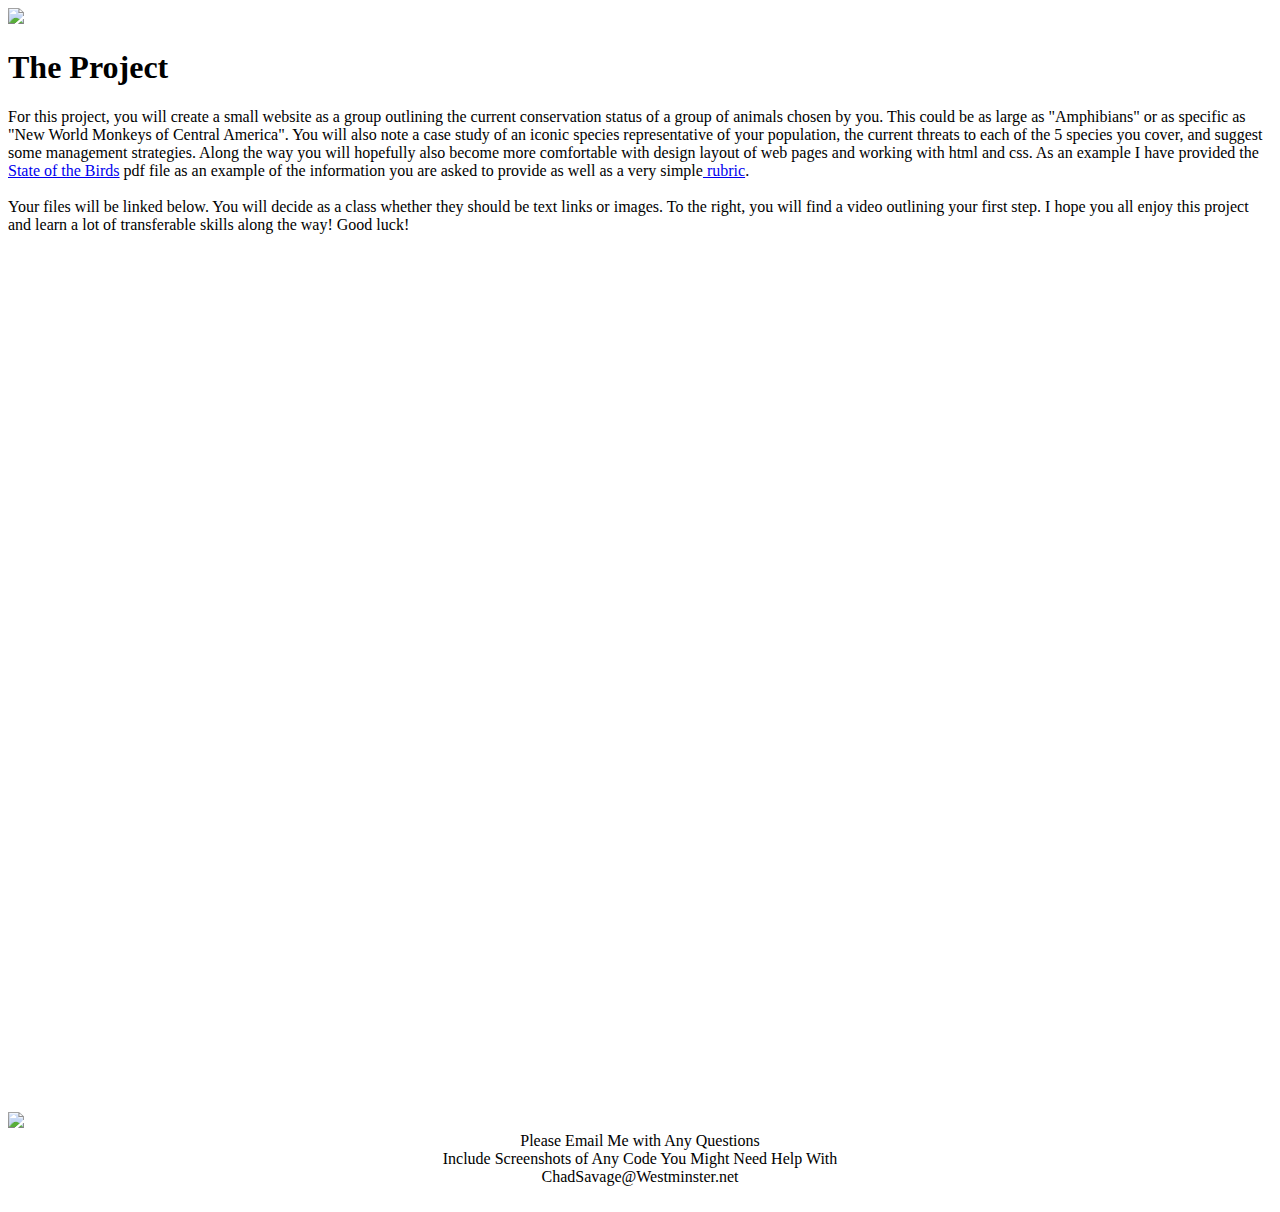
==== index.html @ 1fae9ea5 "Create index.html" ====
<!DOCTYPE html><!--This tells your web browser to interpret this file as html, always add this first-->
<html lang="en"><!--Language is English-->
<head><!--The part of your file that doesn't show up on the computer screen-->
  <meta charset="utf-8"><!--Don't worry about this but add it-->
  <meta http-equiv="X-UA-Compatible" content="IE=edge"><!--Allows it to work on dumb old internet explorer-->
  <meta name="viewport" content="width=device-width, initial-scale=1"><!--This is called a responsive design, that means when you change the width of your viewport(your browser window) the content scales with it instead of being cut off, it makes it visible on phones and smaller computers as well as large screens-->
    <link href="https://fonts.googleapis.com/css?family=Raleway" rel="stylesheet">
    <link href="https://fonts.googleapis.com/css?family=Oswald" rel="stylesheet">
    <link href="https://fonts.googleapis.com/css?family=Lato" rel="stylesheet"><!--These links specify the fonts you want to use. You can go to fonts.google.com to browse available fonts and if you find one you want besides these, I can definitely show you how to import it. It's like copying and pasting that link-->
      <title>Environmental Science Final Project<!--Add your animal group name here--></title><!--This is what shows up on the actual tab. Like where it says "Learning Management System" when you go to schoology.com-->
    <link rel="stylesheet" href="css/bootstrap.min.css">
    <link rel="stylesheet" href="css/main.css"><!--These tell our file to look at those two files listed above to understand how to style our page, if you edit those you can change colors and sizes and fonts and all sorts of things, so that it doesn't look like a word document. You will only be working in main.css and will let bootstrap.min.css do all the hard stuff for you-->

</head><!--End of secret content-->

<body><!--Beginning of Visible Things-->

  <div class="container-fluid"><!--This is the box all of our content will go in, think of laying out your webpage like laying out a grid

  We will use rows and columns like a child graphing things. A row will go all the way across the page, so it has an assigned width of 100%. There are 12 columns used in most websites and in yours. You can assign a column of content to any number of columns. For instance if you want a block of text to take up the left half of the page, put it in a column that is 6 columns wide because that's half of 12. That column would be called "col-xs-6" because bootstrap labels it that way. Red lines will outline our grid for now and I can show you how to remove them so that you can see what your webpage would actually look like-->
    <div class="row">
      <div class="col-xs-12"><img src="images/logo-white.png" class="img">
      </div>
    </div>

    <div class="row firstblock">
      <div class="col-xs-6"><h1 class="brown">The Project</h1><h2-2 class="navy">For this project, you will create a small website as a group outlining the current conservation status of a group of animals chosen by you. This could be as large as "Amphibians" or as specific as "New World Monkeys of Central America". You will also note a case study of an iconic species representative of your population, the current threats to each of the 5 species you cover, and suggest some management strategies. Along the way you will hopefully also become more comfortable with design layout of web pages and working with html and css. As an example I have provided the <a href="https://drive.google.com/a/westminster.net/file/d/0B8e7Dngz1vUobzk2b1FMR2Fhcjg/view?usp=sharing" target="_blank">State of the Birds</a> pdf file as an example of the information you are asked to provide as well as a very simple<a href="https://docs.google.com/a/westminster.net/document/d/1P9Rdf9z9MOR8nTc-h3bWA9lKcTE0HVolqpbuDLv9SMg/edit?usp=sharing" target="_blank"> rubric</a>.<br><br>Your files will be linked below. You will decide as a class whether they should be text links or images. To the right, you will find a video outlining your first step. I hope you all enjoy this project and learn a lot of transferable skills along the way! Good luck!<br><br></h2-2></div>
      <div class="col-xs-6"><div class="col-xs-6" style="display:block; margin-top: 20%; margin-bottom: 20%;"><iframe width="560" height="315" src="https://www.youtube.com/embed/EfCd6vx7X7M" frameborder="0" allowfullscreen></iframe></div></div>
    </div>

    <div class="row"><div class="col-xs-12"><br><br></div></div>

    <div class="row">
      <div class="col-xs-4"><a href="../Website/JamesJohnCharlotteJosephMarianna.html"><img src="images/southamerica.png" class="img"></a></div>
      <div class="col-xs-4"></div>
      <div class="col-xs-4"></div>
    </div>

    <div class="row">
      <div class="col-xs-12" style="text-align: center;">
        <h2-2 class="white">Please Email Me with Any Questions<br>Include Screenshots of Any Code You Might Need Help With<br>ChadSavage@Westminster.net<br><br></h2-2>
      </div>
    </div>

  </div>
</body>
</html>
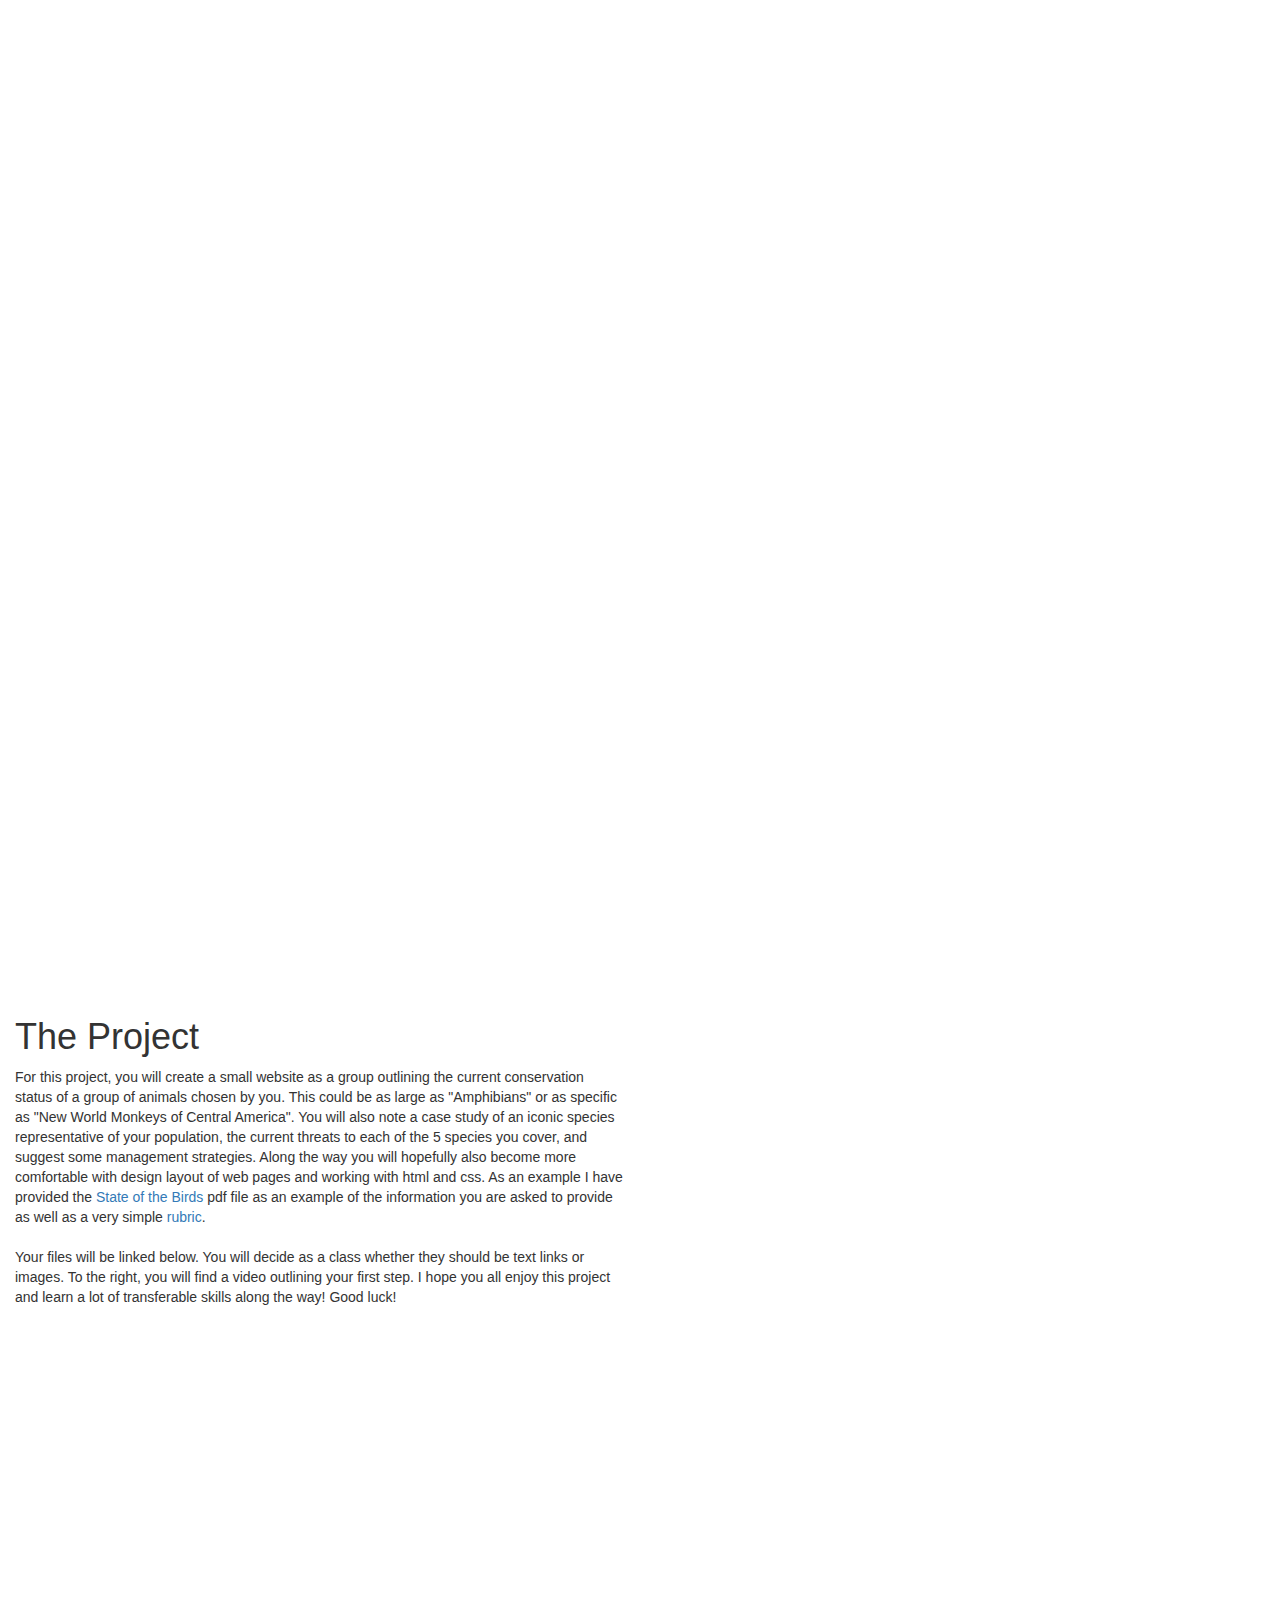
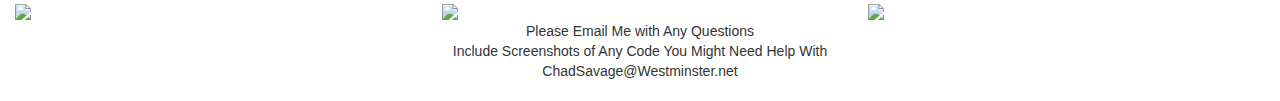
==== commit e8818cb3: "Update index.html" ====
--- a/index.html
+++ b/index.html
@@ -31,9 +31,9 @@
     <div class="row"><div class="col-xs-12"><br><br></div></div>
 
     <div class="row">
-      <div class="col-xs-4"><a href="../Website/JamesJohnCharlotteJosephMarianna.html"><img src="images/southamerica.png" class="img"></a></div>
-      <div class="col-xs-4"></div>
-      <div class="col-xs-4"></div>
+      <div class="col-xs-4"><a href="JamesJohnCharlotteJosephMarianna.html"><img src="images/southamerica.png" class="img"></a></div>
+      <div class="col-xs-4"><a href="AnnaRachel.html"><img src="images/sharks.png" class="img"></a></div>
+      <div class="col-xs-4"><a href="RebeccaJuliaSEPdeGO.html"><img src="images/pacificcoast1.png" class="img"></a></div>
     </div>
 
     <div class="row">
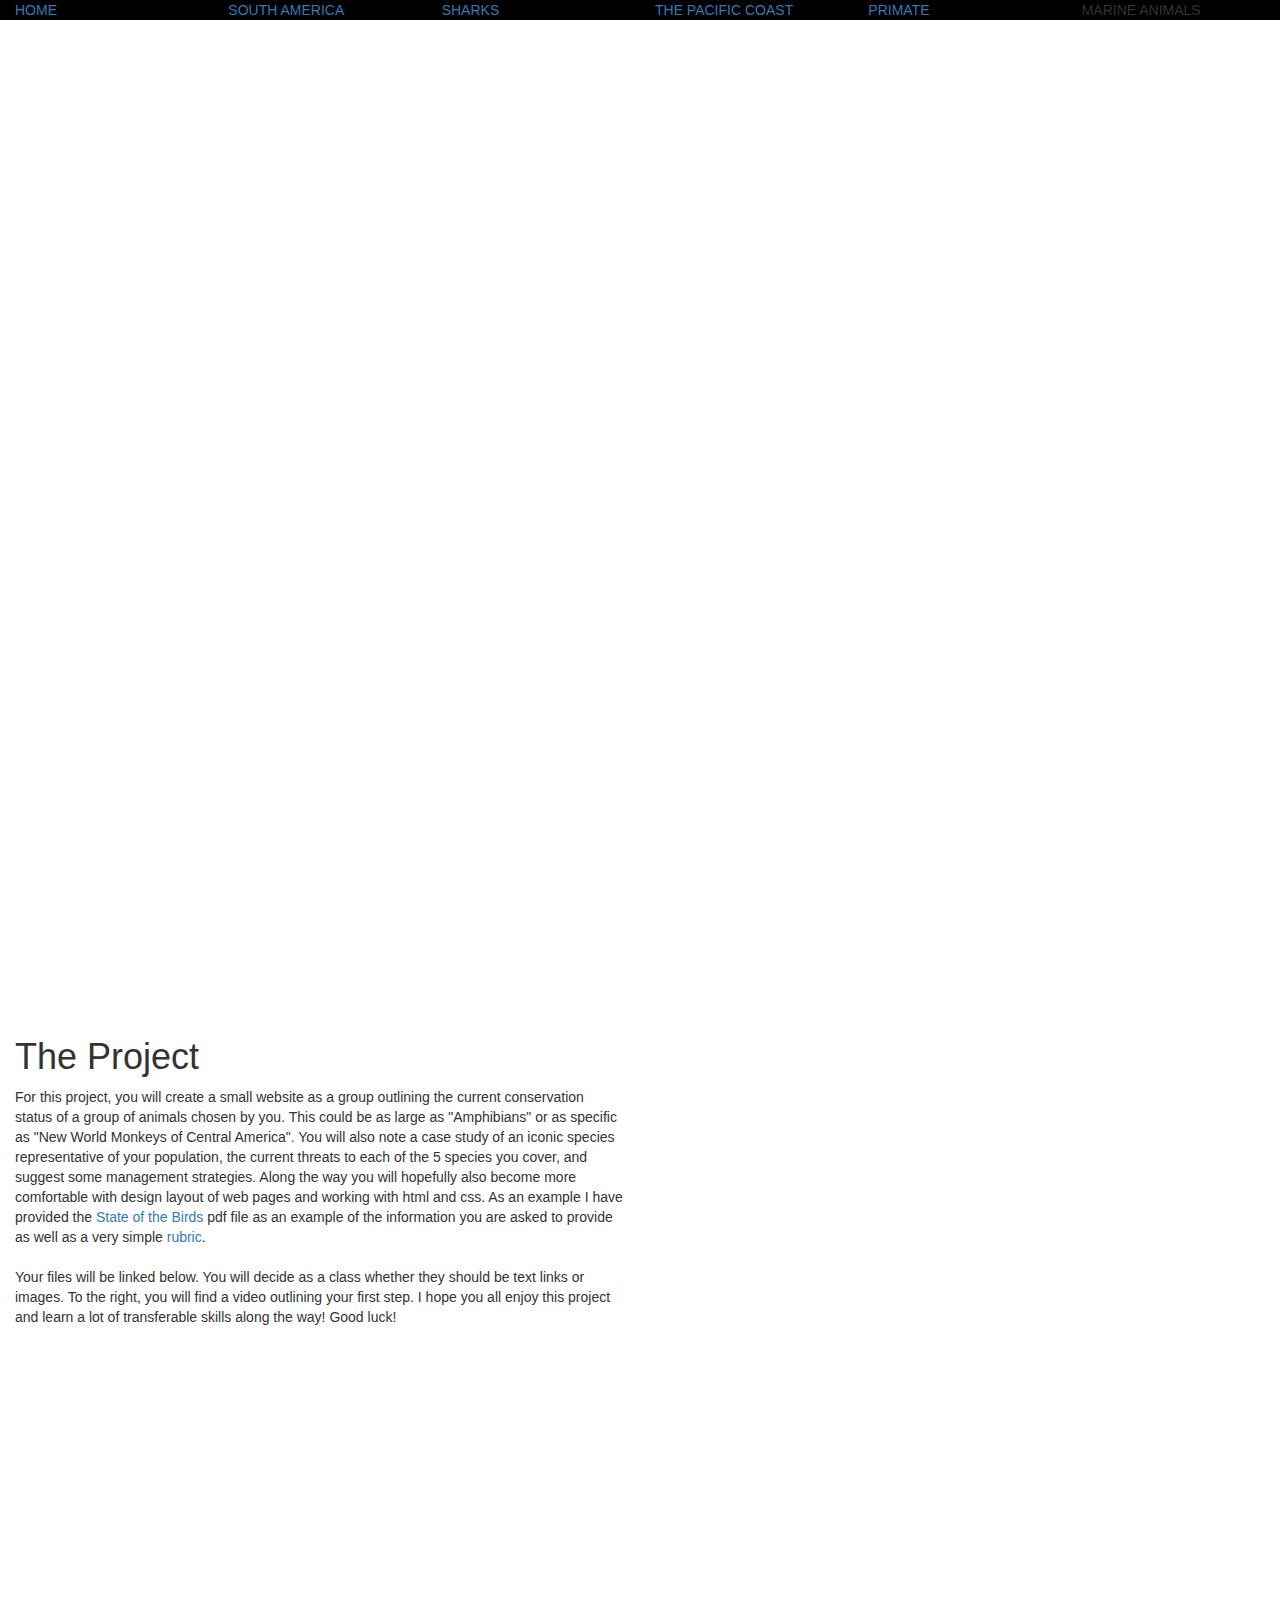
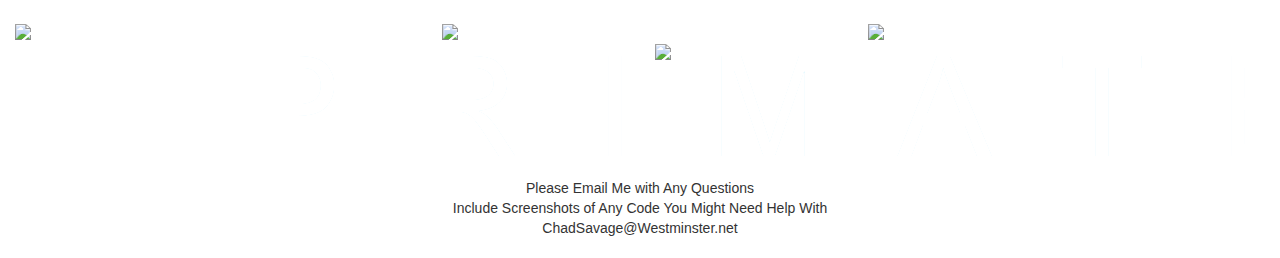
==== commit 6ed3d5b7: "Update index.html" ====
--- a/index.html
+++ b/index.html
@@ -17,7 +17,18 @@
 
   <div class="container-fluid"><!--This is the box all of our content will go in, think of laying out your webpage like laying out a grid
 
-  We will use rows and columns like a child graphing things. A row will go all the way across the page, so it has an assigned width of 100%. There are 12 columns used in most websites and in yours. You can assign a column of content to any number of columns. For instance if you want a block of text to take up the left half of the page, put it in a column that is 6 columns wide because that's half of 12. That column would be called "col-xs-6" because bootstrap labels it that way. Red lines will outline our grid for now and I can show you how to remove them so that you can see what your webpage would actually look like-->
+<!--Header-->
+    <div class="row" style="background-color: black">
+      <div class="col-xs-2"><a href="index.html"><h2-2 class="white">HOME</h2-2></a></div>
+      <div class="col-xs-2"><a href="JamesJohnCharlotteJosephMarianna.html"><h2-2 class="white">SOUTH  AMERICA</h2-2></a></div>
+      <div class="col-xs-2"><a href="AnnaRachel.html"><h2-2 class="white">SHARKS</h2-2></a></div>
+      <div class="col-xs-2"><a href="RebeccaJuliaSEPdeGO.html"><h2-2 class="white">THE PACIFIC COAST</h2-2></a></div>
+      <div class="col-xs-2"><a href="DavisReidBeau.html"><h2-2 class="white">PRIMATE</h2-2></a></div>
+      <div class="col-xs-2"><a href="WesleyEthanCrawford.html"></a><h2-2 class="white">MARINE ANIMALS</h2-2></div>
+                            
+    </div>
+    
+  <!--We will use rows and columns like a child graphing things. A row will go all the way across the page, so it has an assigned width of 100%. There are 12 columns used in most websites and in yours. You can assign a column of content to any number of columns. For instance if you want a block of text to take up the left half of the page, put it in a column that is 6 columns wide because that's half of 12. That column would be called "col-xs-6" because bootstrap labels it that way. Red lines will outline our grid for now and I can show you how to remove them so that you can see what your webpage would actually look like-->
     <div class="row">
       <div class="col-xs-12"><img src="images/logo-white.png" class="img">
       </div>
@@ -35,6 +46,13 @@
       <div class="col-xs-4"><a href="AnnaRachel.html"><img src="images/sharks.png" class="img"></a></div>
       <div class="col-xs-4"><a href="RebeccaJuliaSEPdeGO.html"><img src="images/pacificcoast1.png" class="img"></a></div>
     </div>
+    
+    <div class="row">
+      <div class="col-xs-2"></div>
+      <div class="col-xs-4"><a href="DavisReidBeau.html"><img src="images/primates1.png" class="img"></a></div>
+      <div class="col-xs-4"><a href="WesleyEthanCrawford.html"><img src="images/marineanimals.png" class="img"></a></div>
+      <div class="col-xs-2"></div>
+    </div>
 
     <div class="row">
       <div class="col-xs-12" style="text-align: center;">
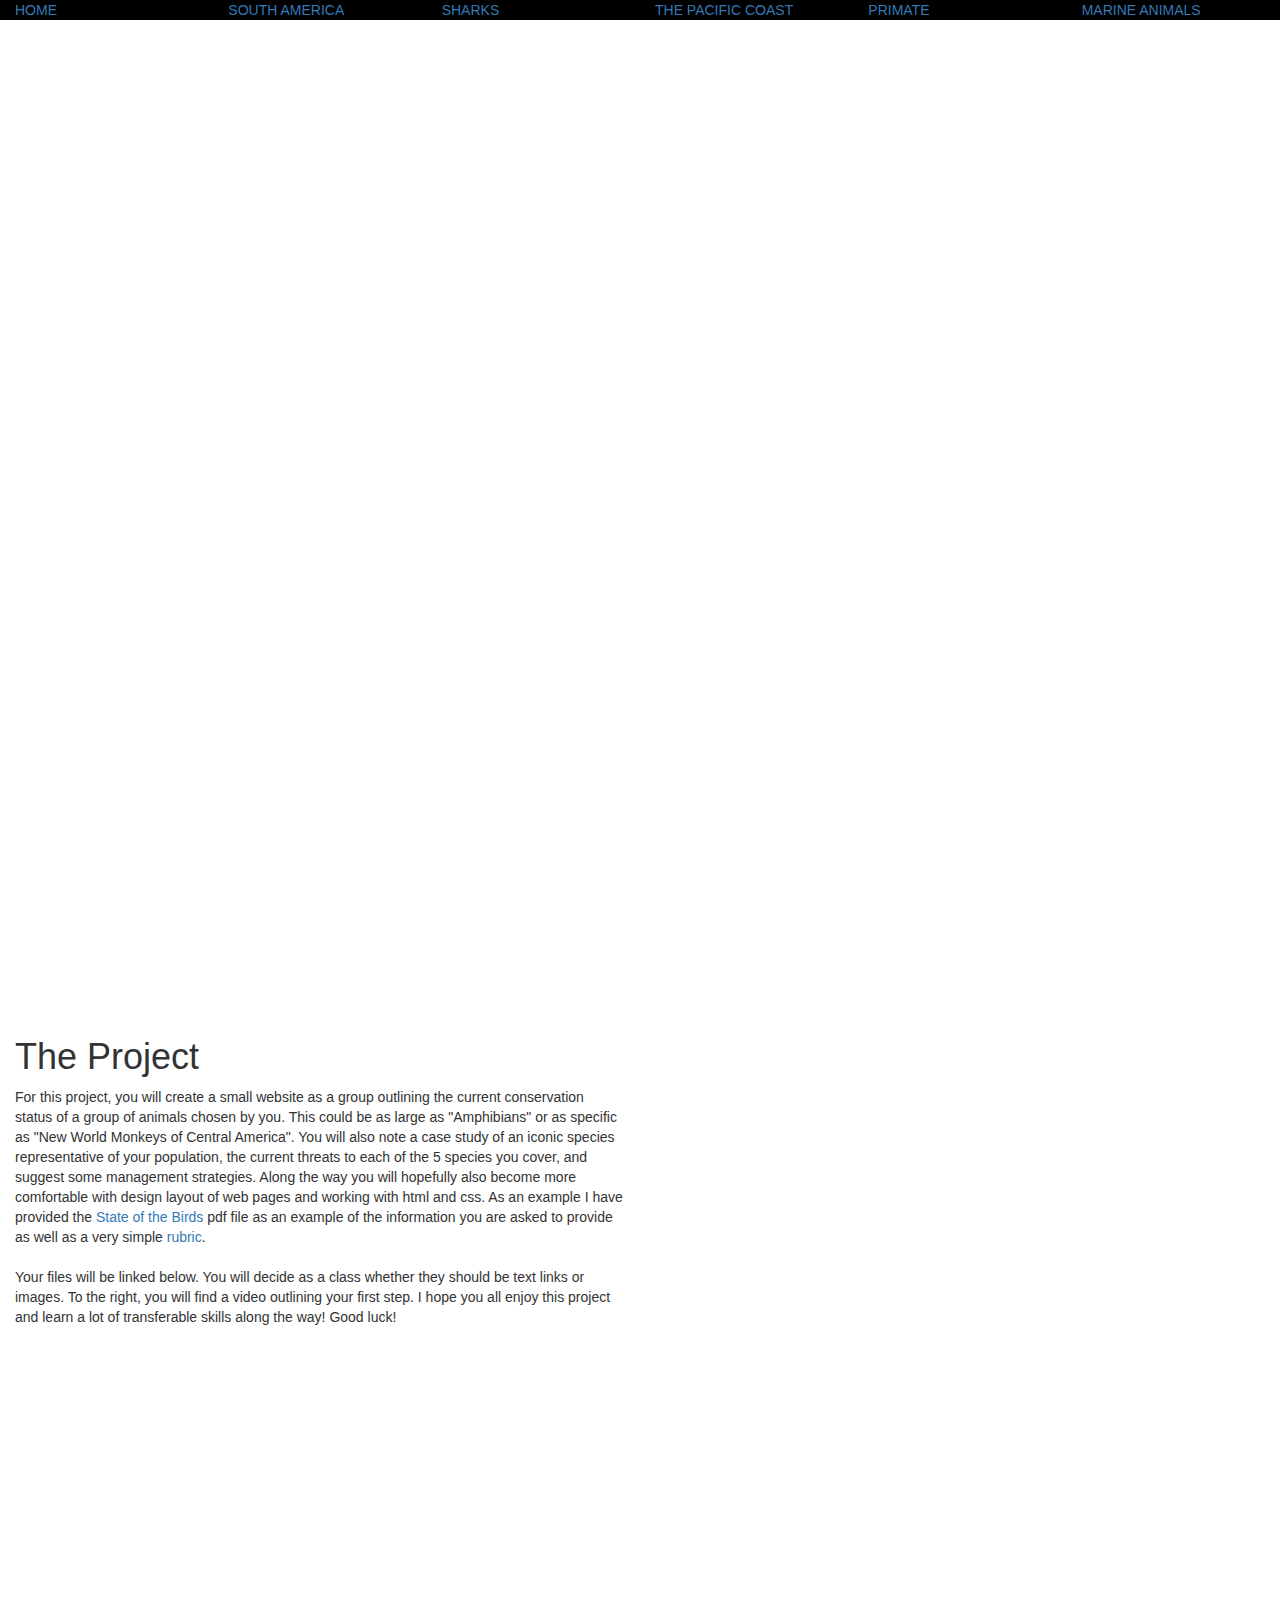
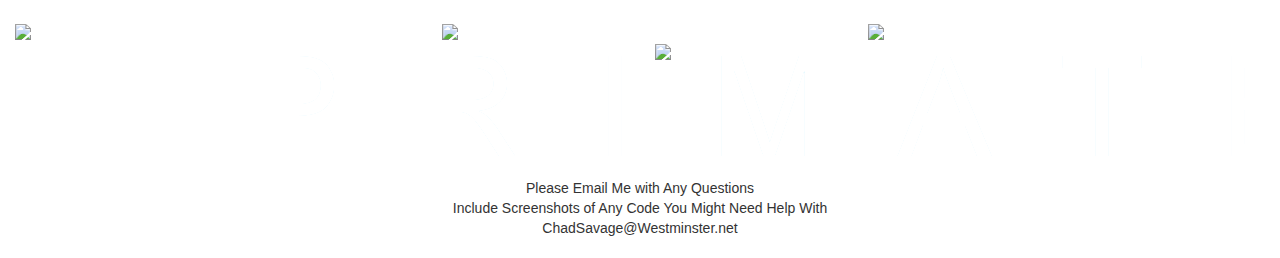
==== commit 88200aab: "Update index.html" ====
--- a/index.html
+++ b/index.html
@@ -24,9 +24,10 @@
       <div class="col-xs-2"><a href="AnnaRachel.html"><h2-2 class="white">SHARKS</h2-2></a></div>
       <div class="col-xs-2"><a href="RebeccaJuliaSEPdeGO.html"><h2-2 class="white">THE PACIFIC COAST</h2-2></a></div>
       <div class="col-xs-2"><a href="DavisReidBeau.html"><h2-2 class="white">PRIMATE</h2-2></a></div>
-      <div class="col-xs-2"><a href="WesleyEthanCrawford.html"></a><h2-2 class="white">MARINE ANIMALS</h2-2></div>
+      <div class="col-xs-2"><a href="WesleyEthanCrawford.html"><h2-2 class="white">MARINE ANIMALS</h2-2></a></div>
                             
     </div>
+    <!--End Header-->
     
   <!--We will use rows and columns like a child graphing things. A row will go all the way across the page, so it has an assigned width of 100%. There are 12 columns used in most websites and in yours. You can assign a column of content to any number of columns. For instance if you want a block of text to take up the left half of the page, put it in a column that is 6 columns wide because that's half of 12. That column would be called "col-xs-6" because bootstrap labels it that way. Red lines will outline our grid for now and I can show you how to remove them so that you can see what your webpage would actually look like-->
     <div class="row">
